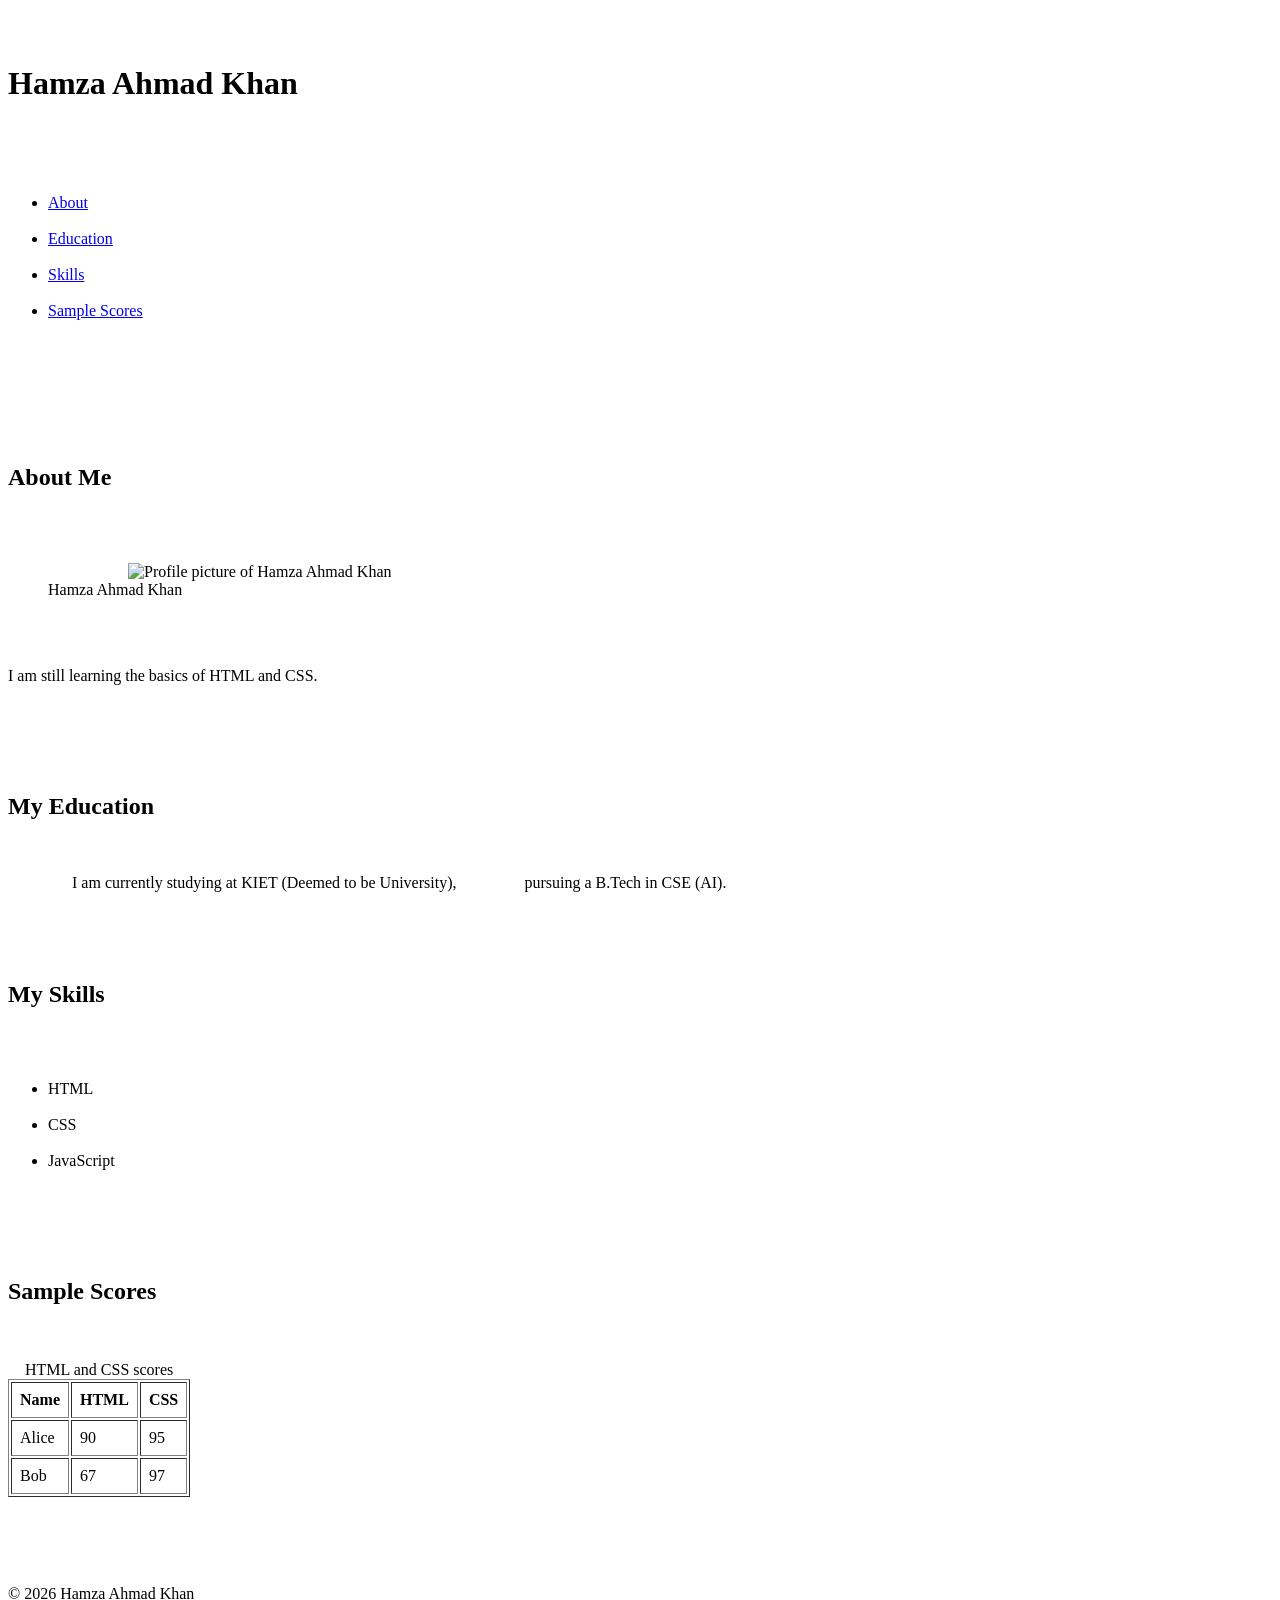
==== index.html @ 4114e916 "Rename resume.html to index.html" ====
<!DOCTYPE html>
<html lang="en">
<head>
    <meta charset="UTF-8">
    <meta name="viewport" content="width=device-width, initial-scale=1.0">
    <title>Hamza Ahmad Khan | Portfolio</title>
    <style>
        * {
            box-sizing: border-box;
        }

        /* Page layout: header on top, footer pushed to the bottom */
        body {
            font-family: Arial, sans-serif;
            margin: 0;
            min-height: 100vh;
            display: flex;
            flex-direction: column;
        }

        /* Header: name on the left, navbar on the right */
        header {
            display: flex;
            justify-content: space-between;
            align-items: center;
            flex-wrap: wrap;
            gap: 12px;
            padding: 16px 32px;
            background: #222;
            color: white;
        }

        header h1 {
            margin: 0;
        }

        /* Navbar: list items in a row */
        nav ul {
            display: flex;
            gap: 20px;
            list-style: none;
            margin: 0;
            padding: 0;
        }

        nav a {
            color: white;
            text-decoration: none;
        }

        nav a:hover {
            text-decoration: underline;
        }

        /* Main takes up all the leftover space */
        main {
            flex: 1;
            padding: 24px 32px;
        }

        /* About: picture and text side by side */
        .about-content {
            display: flex;
            align-items: center;
            flex-wrap: wrap;
            gap: 24px;
        }

        figure {
            margin: 0;
        }

        /* Skills: shown as a row of boxes */
        #skills ul {
            display: flex;
            gap: 12px;
            list-style: none;
            padding: 0;
        }

        #skills li {
            padding: 8px 16px;
            border: 1px solid #222;
            border-radius: 4px;
        }

        footer {
            text-align: center;
            padding: 16px;
            background: #222;
            color: white;
        }

        footer p {
            margin: 0;
        }
    </style>
</head>
<body>

    <header>
        <h1>Hamza Ahmad Khan</h1>
        <nav>
            <ul>
                <li><a href="#about">About</a></li>
                <li><a href="#education">Education</a></li>
                <li><a href="#skills">Skills</a></li>
                <li><a href="#scores">Sample Scores</a></li>
            </ul>
        </nav>
    </header>

    <main>

        <section id="about">
            <h2>About Me</h2>
            <div class="about-content">
                <figure>
                    <img src="fli.jpg" alt="Profile picture of Hamza Ahmad Khan" width="200">
                    <figcaption>Hamza Ahmad Khan</figcaption>
                </figure>
                <p>I am still learning the basics of HTML and CSS.</p>
            </div>
        </section>

        <section id="education">
            <h2>My Education</h2>
            <p>
                I am currently studying at KIET (Deemed to be University),
                pursuing a B.Tech in CSE (AI).
            </p>
        </section>

        <section id="skills">
            <h2>My Skills</h2>
            <ul>
                <li>HTML</li>
                <li>CSS</li>
                <li>JavaScript</li>
            </ul>
        </section>

        <section id="scores">
            <h2>Sample Scores</h2>
            <table border="1" cellpadding="8">
                <caption>HTML and CSS scores</caption>
                <thead>
                    <tr>
                        <th scope="col">Name</th>
                        <th scope="col">HTML</th>
                        <th scope="col">CSS</th>
                    </tr>
                </thead>
                <tbody>
                    <tr>
                        <td>Alice</td>
                        <td>90</td>
                        <td>95</td>
                    </tr>
                    <tr>
                        <td>Bob</td>
                        <td>67</td>
                        <td>97</td>
                    </tr>
                </tbody>
            </table>
        </section>

    </main>

    <footer>
        <p>&copy; 2026 Hamza Ahmad Khan</p>
    </footer>

</body>
</html>
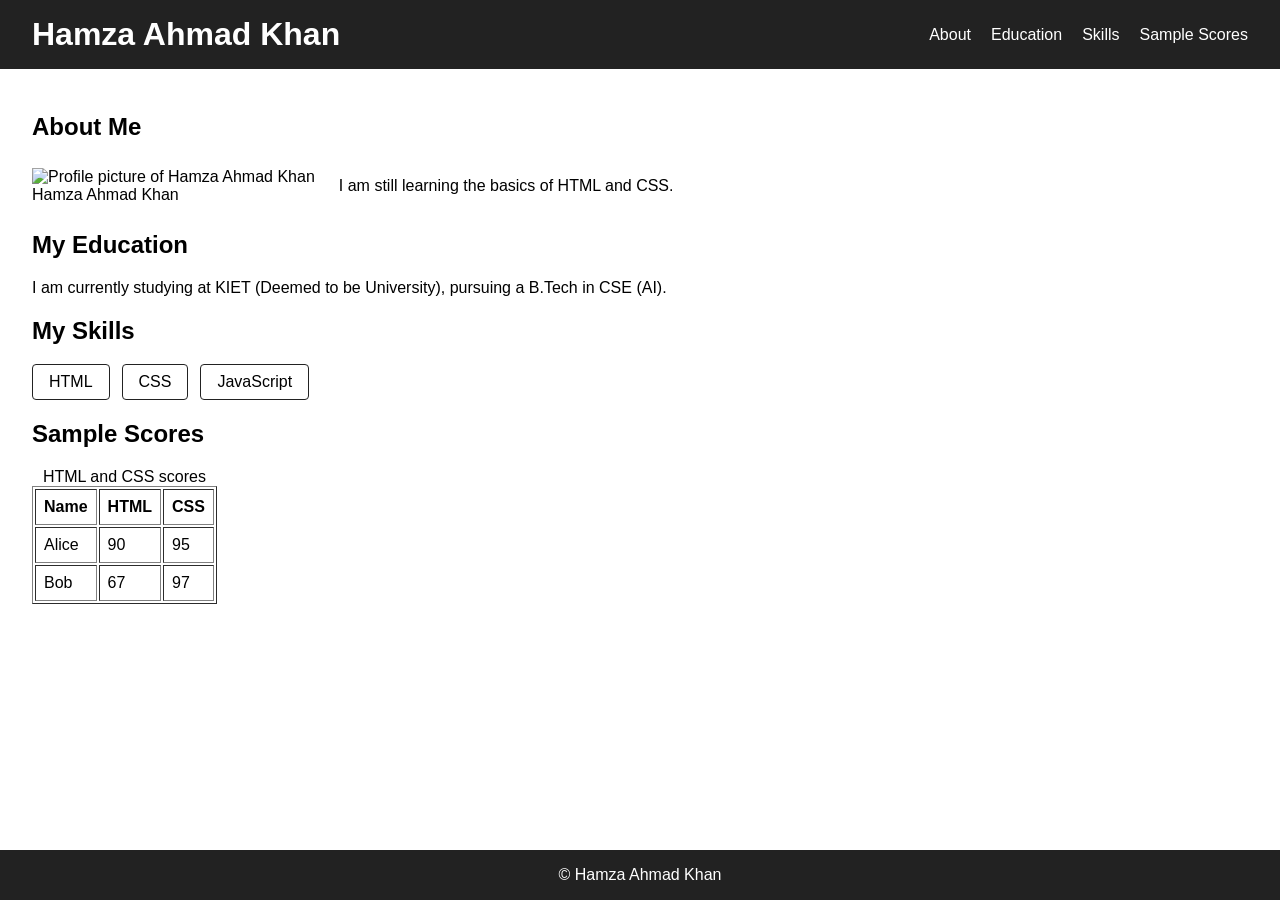
==== commit 21fa5db1: "Add index.html" ====
--- a/index.html
+++ b/index.html
@@ -1,176 +1,176 @@
 <!DOCTYPE html>
 <html lang="en">
 <head>
-    <meta charset="UTF-8">
-    <meta name="viewport" content="width=device-width, initial-scale=1.0">
-    <title>Hamza Ahmad Khan | Portfolio</title>
-    <style>
-        * {
-            box-sizing: border-box;
-        }
+    <meta charset="UTF-8">
+    <meta name="viewport" content="width=device-width, initial-scale=1.0">
+    <title>Hamza Ahmad Khan | Portfolio</title>
+    <style>
+        * {
+            box-sizing: border-box;
+        }
 
-        /* Page layout: header on top, footer pushed to the bottom */
-        body {
-            font-family: Arial, sans-serif;
-            margin: 0;
-            min-height: 100vh;
-            display: flex;
-            flex-direction: column;
-        }
+        /* Page layout: header on top, footer pushed to the bottom */
+        body {
+            font-family: Arial, sans-serif;
+            margin: 0;
+            min-height: 100vh;
+            display: flex;
+            flex-direction: column;
+        }
 
-        /* Header: name on the left, navbar on the right */
-        header {
-            display: flex;
-            justify-content: space-between;
-            align-items: center;
-            flex-wrap: wrap;
-            gap: 12px;
-            padding: 16px 32px;
-            background: #222;
-            color: white;
-        }
+        /* Header: name on the left, navbar on the right */
+        header {
+            display: flex;
+            justify-content: space-between;
+            align-items: center;
+            flex-wrap: wrap;
+            gap: 12px;
+            padding: 16px 32px;
+            background: #222;
+            color: white;
+        }
 
-        header h1 {
-            margin: 0;
-        }
+        header h1 {
+            margin: 0;
+        }
 
-        /* Navbar: list items in a row */
-        nav ul {
-            display: flex;
-            gap: 20px;
-            list-style: none;
-            margin: 0;
-            padding: 0;
-        }
+        /* Navbar: list items in a row */
+        nav ul {
+            display: flex;
+            gap: 20px;
+            list-style: none;
+            margin: 0;
+            padding: 0;
+        }
 
-        nav a {
-            color: white;
-            text-decoration: none;
-        }
+        nav a {
+            color: white;
+            text-decoration: none;
+        }
 
-        nav a:hover {
-            text-decoration: underline;
-        }
+        nav a:hover {
+            text-decoration: underline;
+        }
 
-        /* Main takes up all the leftover space */
-        main {
-            flex: 1;
-            padding: 24px 32px;
-        }
+        /* Main takes up all the leftover space */
+        main {
+            flex: 1;
+            padding: 24px 32px;
+        }
 
-        /* About: picture and text side by side */
-        .about-content {
-            display: flex;
-            align-items: center;
-            flex-wrap: wrap;
-            gap: 24px;
-        }
+        /* About: picture and text side by side */
+        .about-content {
+            display: flex;
+            align-items: center;
+            flex-wrap: wrap;
+            gap: 24px;
+        }
 
-        figure {
-            margin: 0;
-        }
+        figure {
+            margin: 0;
+        }
 
-        /* Skills: shown as a row of boxes */
-        #skills ul {
-            display: flex;
-            gap: 12px;
-            list-style: none;
-            padding: 0;
-        }
+        /* Skills: shown as a row of boxes */
+        #skills ul {
+            display: flex;
+            gap: 12px;
+            list-style: none;
+            padding: 0;
+        }
 
-        #skills li {
-            padding: 8px 16px;
-            border: 1px solid #222;
-            border-radius: 4px;
-        }
+        #skills li {
+            padding: 8px 16px;
+            border: 1px solid #222;
+            border-radius: 4px;
+        }
 
-        footer {
-            text-align: center;
-            padding: 16px;
-            background: #222;
-            color: white;
-        }
+        footer {
+            text-align: center;
+            padding: 16px;
+            background: #222;
+            color: white;
+        }
 
-        footer p {
-            margin: 0;
-        }
-    </style>
+        footer p {
+            margin: 0;
+        }
+    </style>
 </head>
 <body>
 
-    <header>
-        <h1>Hamza Ahmad Khan</h1>
-        <nav>
-            <ul>
-                <li><a href="#about">About</a></li>
-                <li><a href="#education">Education</a></li>
-                <li><a href="#skills">Skills</a></li>
-                <li><a href="#scores">Sample Scores</a></li>
-            </ul>
-        </nav>
-    </header>
+    <header>
+        <h1>Hamza Ahmad Khan</h1>
+        <nav>
+            <ul>
+                <li><a href="#about">About</a></li>
+                <li><a href="#education">Education</a></li>
+                <li><a href="#skills">Skills</a></li>
+                <li><a href="#scores">Sample Scores</a></li>
+            </ul>
+        </nav>
+    </header>
 
-    <main>
+    <main>
 
-        <section id="about">
-            <h2>About Me</h2>
-            <div class="about-content">
-                <figure>
-                    <img src="fli.jpg" alt="Profile picture of Hamza Ahmad Khan" width="200">
-                    <figcaption>Hamza Ahmad Khan</figcaption>
-                </figure>
-                <p>I am still learning the basics of HTML and CSS.</p>
-            </div>
-        </section>
+        <section id="about">
+            <h2>About Me</h2>
+            <div class="about-content">
+                <figure>
+                    <img src="fli.jpg" alt="Profile picture of Hamza Ahmad Khan" width="200">
+                    <figcaption>Hamza Ahmad Khan</figcaption>
+                </figure>
+                <p>I am still learning the basics of HTML and CSS.</p>
+            </div>
+        </section>
 
-        <section id="education">
-            <h2>My Education</h2>
-            <p>
-                I am currently studying at KIET (Deemed to be University),
-                pursuing a B.Tech in CSE (AI).
-            </p>
-        </section>
+        <section id="education">
+            <h2>My Education</h2>
+            <p>
+                I am currently studying at KIET (Deemed to be University),
+                pursuing a B.Tech in CSE (AI).
+            </p>
+        </section>
 
-        <section id="skills">
-            <h2>My Skills</h2>
-            <ul>
-                <li>HTML</li>
-                <li>CSS</li>
-                <li>JavaScript</li>
-            </ul>
-        </section>
+        <section id="skills">
+            <h2>My Skills</h2>
+            <ul>
+                <li>HTML</li>
+                <li>CSS</li>
+                <li>JavaScript</li>
+            </ul>
+        </section>
 
-        <section id="scores">
-            <h2>Sample Scores</h2>
-            <table border="1" cellpadding="8">
-                <caption>HTML and CSS scores</caption>
-                <thead>
-                    <tr>
-                        <th scope="col">Name</th>
-                        <th scope="col">HTML</th>
-                        <th scope="col">CSS</th>
-                    </tr>
-                </thead>
-                <tbody>
-                    <tr>
-                        <td>Alice</td>
-                        <td>90</td>
-                        <td>95</td>
-                    </tr>
-                    <tr>
-                        <td>Bob</td>
-                        <td>67</td>
-                        <td>97</td>
-                    </tr>
-                </tbody>
-            </table>
-        </section>
+        <section id="scores">
+            <h2>Sample Scores</h2>
+            <table border="1" cellpadding="8">
+                <caption>HTML and CSS scores</caption>
+                <thead>
+                    <tr>
+                        <th scope="col">Name</th>
+                        <th scope="col">HTML</th>
+                        <th scope="col">CSS</th>
+                    </tr>
+                </thead>
+                <tbody>
+                    <tr>
+                        <td>Alice</td>
+                        <td>90</td>
+                        <td>95</td>
+                    </tr>
+                    <tr>
+                        <td>Bob</td>
+                        <td>67</td>
+                        <td>97</td>
+                    </tr>
+                </tbody>
+            </table>
+        </section>
 
-    </main>
+    </main>
 
-    <footer>
-        <p>&copy; 2026 Hamza Ahmad Khan</p>
-    </footer>
+    <footer>
+        <p>&copy; Hamza Ahmad Khan</p>
+    </footer>
 
 </body>
-</html>
+</html>
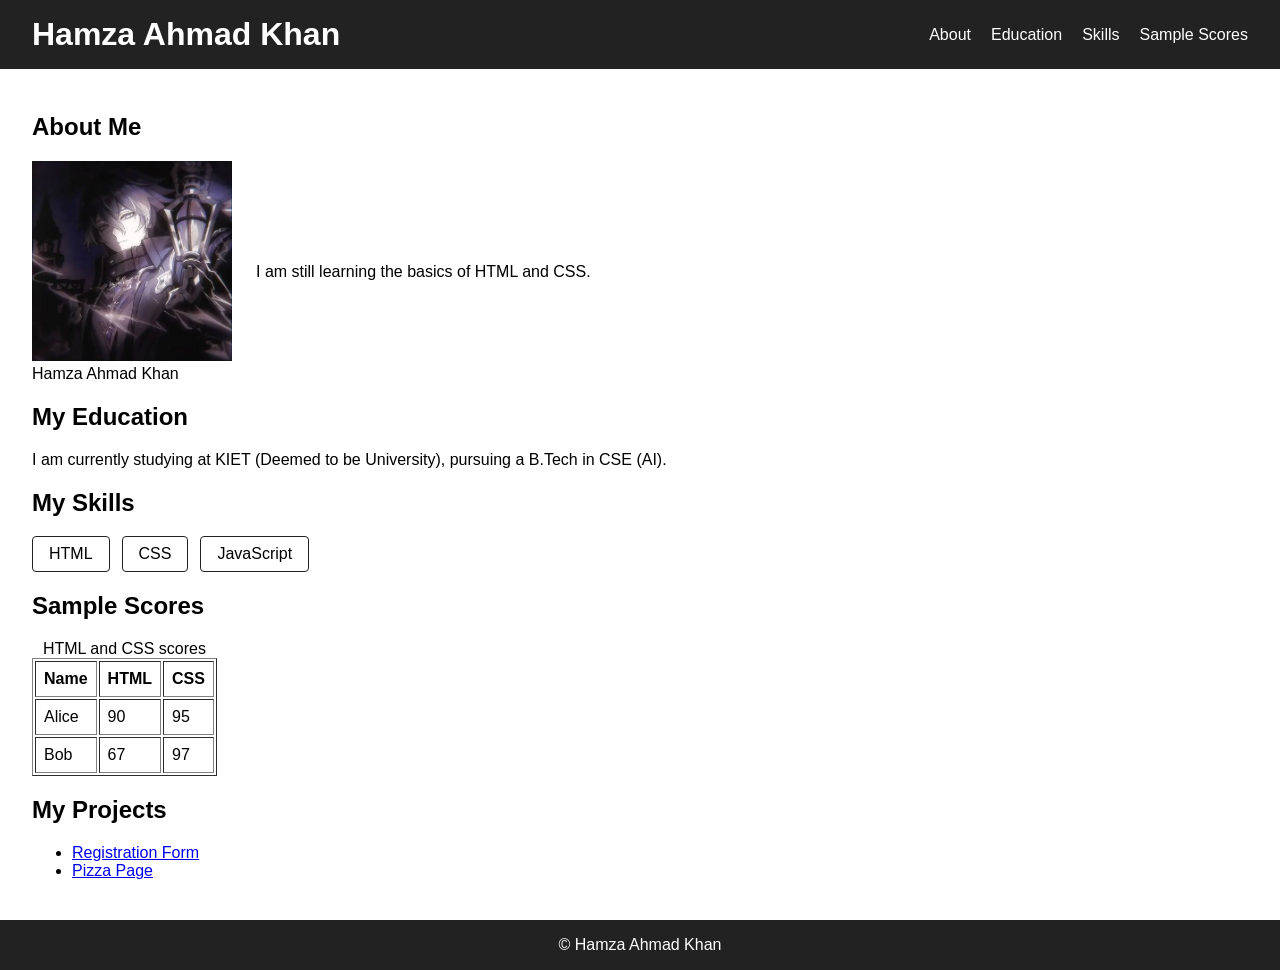
==== commit 6408fd0e: "Add projects section with links" ====
--- a/index.html
+++ b/index.html
@@ -165,7 +165,16 @@
                 </tbody>
             </table>
         </section>
+        
+        <section id="projects">
+            <h2>My Projects</h2>
+            <ul>
+                <li><a href="layout/registration.html">Registration Form</a></li>
+                <li><a href="pizza/index.html">Pizza Page</a></li>
+            </ul>
+        </section>
 
+    </main>
     </main>
 
     <footer>
